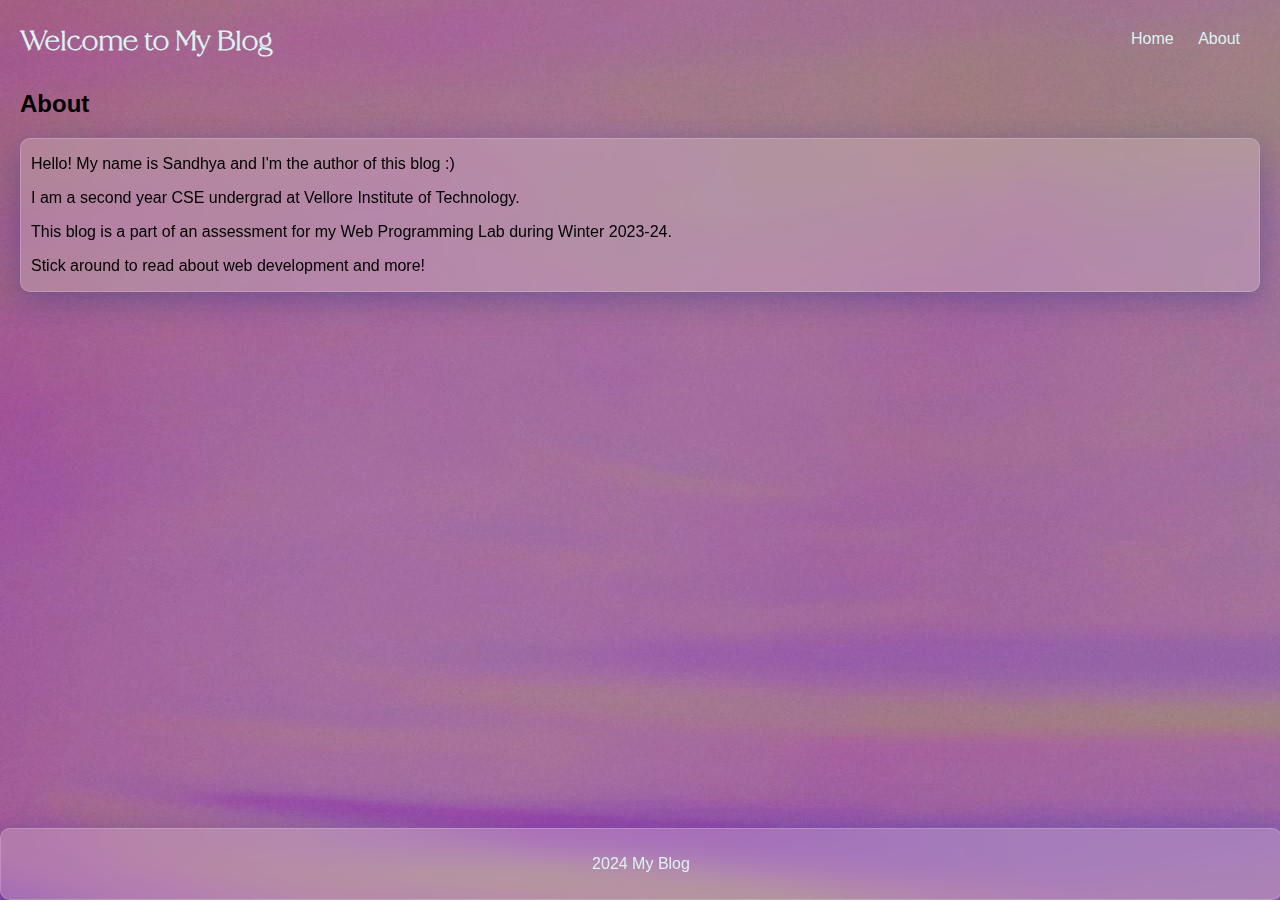
==== about.html @ 9e033520 "created about page." ====
<!DOCTYPE html>
<html lang="en">

<head>
    <meta charset="UTF-8">
    <meta name="viewport" content="width=device-width, initial-scale=1.0">
    <title>My Blog</title>
    <link rel="stylesheet" href="styles.css">
</head>

<body>
    <header>
        <h1>Welcome to My Blog</h1>
    </header>
    <nav>
        <a href="index.html">Home</a>
        <a href="about.html">About</a>
    </nav>
    <section>
        <h2>About</h2>
        <article>
            <p>Hello! My name is Sandhya and I'm the author of this blog :)</p>
            <p>I am a second year CSE undergrad at Vellore Institute of Technology.</p>
            <p>This blog is a part of an assessment for my Web Programming Lab during Winter 2023-24.</p>
            <p>Stick around to read about web development and more!</p>
        </article>
    </section>
    <footer>
        <p>2024 My Blog</p>
    </footer>
</body>

</html>
---- styles.css ----
@font-face {
    font-family: sephir;
    src: url(Sephir-Regular.otf);
}

body {
    font-family: 'Trebuchet MS', 'Lucida Sans Unicode', 'Lucida Grande', 'Lucida Sans', Arial, sans-serif;
    margin: 0;
    padding: 0;
    background-image: url(bg.jpg);
    color: #000000;
}

h1 {
    font-family: sephir;
    color: #DCF2F1;
    padding-left: 20px;
    font-size: 30px;
    float: left;
}

nav {
    background-color: rgb(255, 255, 255,0);
    padding: 30px;
    float: right;
}

h2 {
    margin-top: 70px;
}

nav a {
    color: #DCF2F1;
    text-decoration: none;
    padding: 10px;
}

nav a:hover {
    background-color: #40A2D8
}

a {
    color: #3f3e3e;
}

section {
    padding: 20px;
    padding-bottom: 100px;
}

article {
    background: rgba(252, 251, 251, 0.2);
    box-shadow: 0 8px 32px 0 rgba(31, 38, 135, 0.37);
    backdrop-filter: blur(10px);
    -webkit-backdrop-filter: blur(10px);
    border-radius: 10px;
    border: 1px solid rgba(255, 255, 255, 0.18);
    padding-left: 10px;
}

.date {
    color: #3f3e3e;
    font-size: 15px;
}

footer {
    background: rgba(252, 251, 251, 0.2);
    box-shadow: 0 8px 32px 0 rgba(31, 38, 135, 0.37);
    backdrop-filter: blur(10px);
    -webkit-backdrop-filter: blur(10px);
    border-radius: 10px;
    border: 1px solid rgba(255, 255, 255, 0.18);
    color: #DCF2F1;
    text-align: center;
    padding: 10px 0;
    bottom: 0;
    position: fixed;
    width: 100%;
}
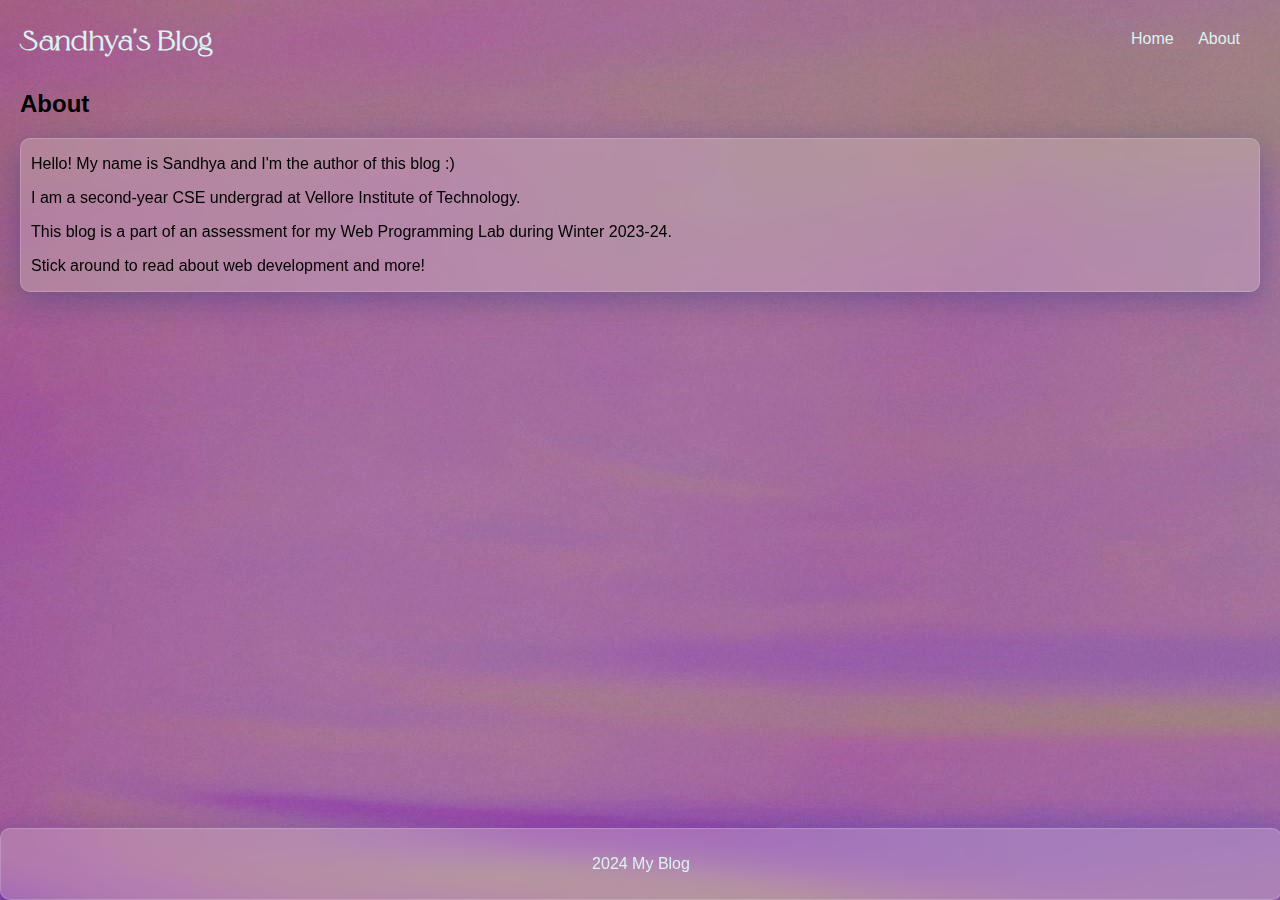
==== commit 18e6e95b: "updated about.html." ====
--- a/about.html
+++ b/about.html
@@ -10,7 +10,7 @@
 
 <body>
     <header>
-        <h1>Welcome to My Blog</h1>
+        <h1>Sandhya's Blog</h1>
     </header>
     <nav>
         <a href="index.html">Home</a>
@@ -20,7 +20,7 @@
         <h2>About</h2>
         <article>
             <p>Hello! My name is Sandhya and I'm the author of this blog :)</p>
-            <p>I am a second year CSE undergrad at Vellore Institute of Technology.</p>
+            <p>I am a second-year CSE undergrad at Vellore Institute of Technology.</p>
             <p>This blog is a part of an assessment for my Web Programming Lab during Winter 2023-24.</p>
             <p>Stick around to read about web development and more!</p>
         </article>
